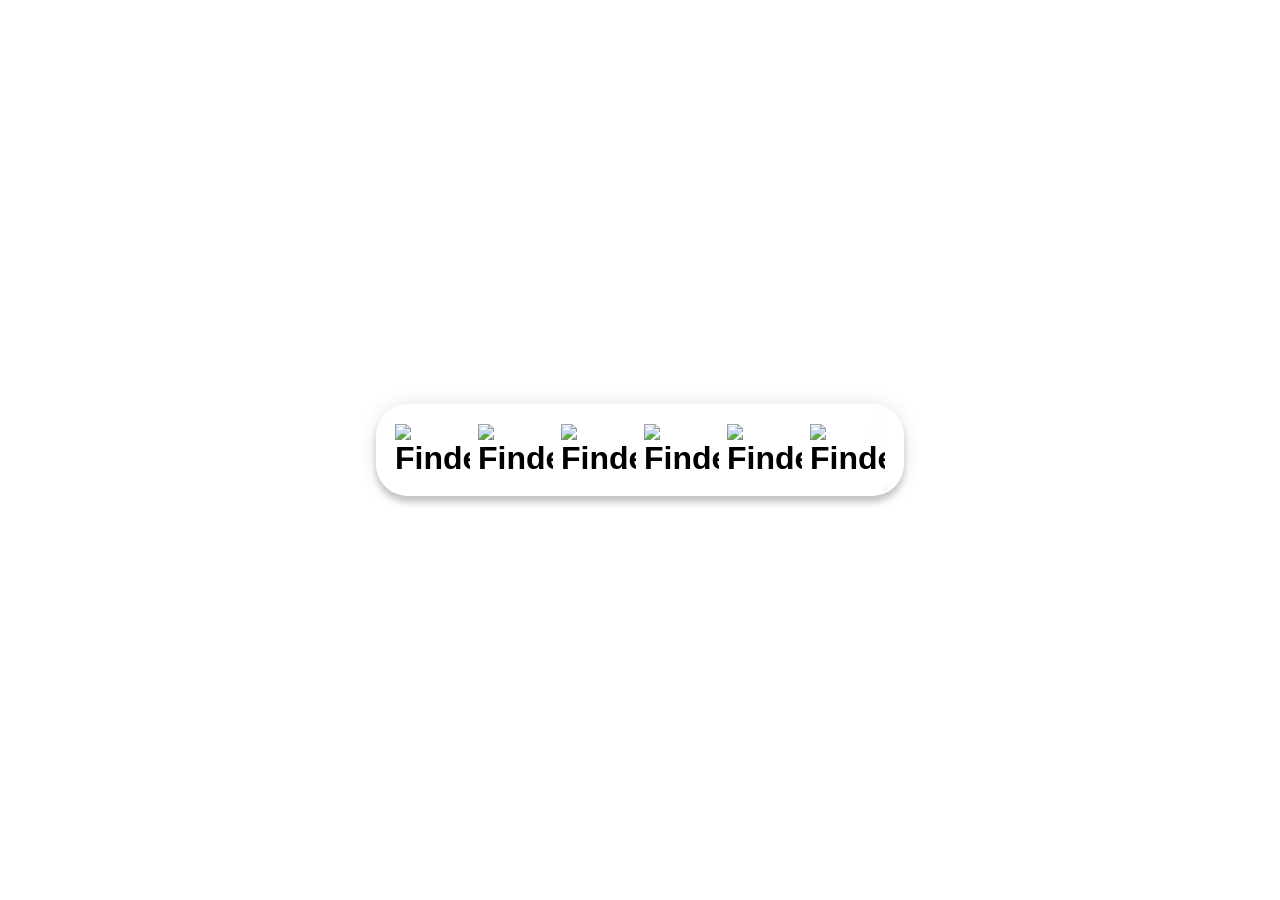
==== Test.html @ 77840a1f "added glass effect" ====
<!DOCTYPE html>
<html lang="en">
<head>
    <meta charset="UTF-8">
    <meta name="viewport" content="width=device-width, initial-scale=1.0">
    <link rel="stylesheet" href="Test.css">
    <title>Document</title>
</head>
<body>
    <div class="wrapper">
        <div class="liquidGlass-wrapper dock">
          <div class="liquidGlass-effect"></div>
          <div class="liquidGlass-tint"></div>
          <div class="liquidGlass-shine"></div>
          <div class="liquidGlass-text">
            <div class="dock">
              <img
                src="https://raw.githubusercontent.com/lucasromerodb/liquid-glass-effect-macos/refs/heads/main/assets/finder.png"
                alt="Finder"
              />
              <img
                src="https://raw.githubusercontent.com/lucasromerodb/liquid-glass-effect-macos/refs/heads/main/assets/map.png"
                alt="Finder"
              />
              <img
                src="https://raw.githubusercontent.com/lucasromerodb/liquid-glass-effect-macos/refs/heads/main/assets/messages.png"
                alt="Finder"
              />
              <img
                src="https://raw.githubusercontent.com/lucasromerodb/liquid-glass-effect-macos/refs/heads/main/assets/notes.png"
                alt="Finder"
              />
              <img
                src="https://raw.githubusercontent.com/lucasromerodb/liquid-glass-effect-macos/refs/heads/main/assets/safari.png"
                alt="Finder"
              />
              <img
                src="https://raw.githubusercontent.com/lucasromerodb/liquid-glass-effect-macos/refs/heads/main/assets/books.png"
                alt="Finder"
              />
            </div>
          </div>
        </div>

    <svg style="display: none">
      <filter
        id="glass-distortion"
        x="0%"
        y="0%"
        width="100%"
        height="100%"
        filterUnits="objectBoundingBox"
      >
        <feTurbulence
          type="fractalNoise"
          baseFrequency="0.01 0.01"
          numOctaves="1"
          seed="5"
          result="turbulence"
        />
        <!-- Seeds: 14, 17,  -->

        <feComponentTransfer in="turbulence" result="mapped">
          <feFuncR type="gamma" amplitude="1" exponent="10" offset="0.5" />
          <feFuncG type="gamma" amplitude="0" exponent="1" offset="0" />
          <feFuncB type="gamma" amplitude="0" exponent="1" offset="0.5" />
        </feComponentTransfer>

        <feGaussianBlur in="turbulence" stdDeviation="3" result="softMap" />

        <feSpecularLighting
          in="softMap"
          surfaceScale="5"
          specularConstant="1"
          specularExponent="100"
          lighting-color="white"
          result="specLight"
        >
          <fePointLight x="-200" y="-200" z="300" />
        </feSpecularLighting>

        <feComposite
          in="specLight"
          operator="arithmetic"
          k1="0"
          k2="1"
          k3="1"
          k4="0"
          result="litImage"
        />

        <feDisplacementMap
          in="SourceGraphic"
          in2="softMap"
          scale="150"
          xChannelSelector="R"
          yChannelSelector="G"
        />
      </filter>
    </svg>
</body>
</html>
---- Test.css ----
/* LIQUID GLASS STYLES */

.liquidGlass-wrapper {
  position: relative;
  display: flex;
  font-weight: 600;
  overflow: hidden;

  box-shadow: 0 6px 6px rgba(0, 0, 0, 0.2), 0 0 20px rgba(0, 0, 0, 0.1);

  transition: all 0.4s cubic-bezier(0.175, 0.885, 0.32, 2.2);
}

.liquidGlass-effect {
  position: absolute;
  z-index: 0;
  inset: 0;

  backdrop-filter: blur(3px);
  filter: url(#glass-distortion);
  overflow: hidden;
}

.liquidGlass-tint {
  z-index: 1;
  position: absolute;
  inset: 0;
  background: rgba(255, 255, 255, 0.50);
}

.liquidGlass-shine {
  position: absolute;
  inset: 0;
  z-index: 2;

  overflow: hidden;

  box-shadow: inset 2px 2px 1px 0 rgba(255, 255, 255, 0.5),
    inset -1px -1px 1px 1px rgba(255, 255, 255, 0.5);
}

.liquidGlass-text {
  z-index: 3;
  font-size: 2rem;
  color: black;
}

/* OTHER STYLES */

body {
  padding: 0;
  margin: 0;
  display: flex;
  align-items: center;
  justify-content: center;
  height: 100vh;
  background: url("https://media.istockphoto.com/id/1430511443/vector/christmas-mistletoe-foliage-and-berries-vector-seamless-pattern.jpg?s=612x612&w=0&k=20&c=oqxlH7ytgd5yjBQroACirJ1gH7Au1tq8gmsdeGd-Crk=")
    center center;
  background-size: 500px;
  font-family: sans-serif;
  font-weight: 300;

  animation: moveBackground 60s linear infinite;
}

/*
GREEN BACKGROUND
https://media.istockphoto.com/id/1430511443/vector/christmas-mistletoe-foliage-and-berries-vector-seamless-pattern.jpg?s=612x612&w=0&k=20&c=oqxlH7ytgd5yjBQroACirJ1gH7Au1tq8gmsdeGd-Crk=

ORANGE BACKGROUND
https://images.fineartamerica.com/images/artworkimages/mediumlarge/3/beautiful-orange-and-pastel-flowers-seamless-pattern-julien.jpg

MARGARITAS BACKGROUND
https://static.vecteezy.com/system/resources/previews/056/652/082/non_2x/hand-drawn-white-flower-seamless-pattern-floral-repeating-wallpaper-for-textile-design-fabric-print-wrapping-paper-cute-daisy-flowers-on-blue-background-repeated-ditsy-texture-vector.jpg

SPRING FLOWERS BACKGROUND
https://img.freepik.com/free-vector/flat-floral-spring-pattern-design_23-2150117078.jpg

VECTOR WINDS BACKGROUND
https://i.ibb.co/MDbLn4N4/vectors.png

RED FLOWERS BACKGROUND
https://www.publicdomainpictures.net/pictures/610000/velka/seamless-floral-wallpaper-art-1715193626Gct.jpg
*/

a {
  text-decoration: none;
}

.wrapper {
  display: flex;
  gap: 25px;
  flex-direction: column;
  justify-content: center;
  align-items: flex-end;
}


.dock {
  display: flex;
  align-items: center;
  justify-content: center;
  gap: 8px;
  border-radius: 2rem;
  padding: 0.6rem;
}

/* NOTE: You need to duplicate styles onto the child `div`s (`> div`) so that the glass wrapper and all the layers are affected in the same way.  */
.dock,
.dock > div {
  border-radius: 2rem;
}

.dock:hover {
  padding: 0.8rem;
  border-radius: 2.5rem;
}
.dock:hover > div {
  border-radius: 2.5rem;
}

.dock img {
  width: 75px;
  padding: 0;
  transition: all 0.4s cubic-bezier(0.175, 0.885, 0.32, 2.2);
  cursor: pointer;
}

.dock img:hover {
  transform: scale(0.95);
  transform-origin: center center;
}

@keyframes moveBackground {
  from {
    background-position: 0% 0%;
  }
  to {
    background-position: 0% -1500%;
  }
}
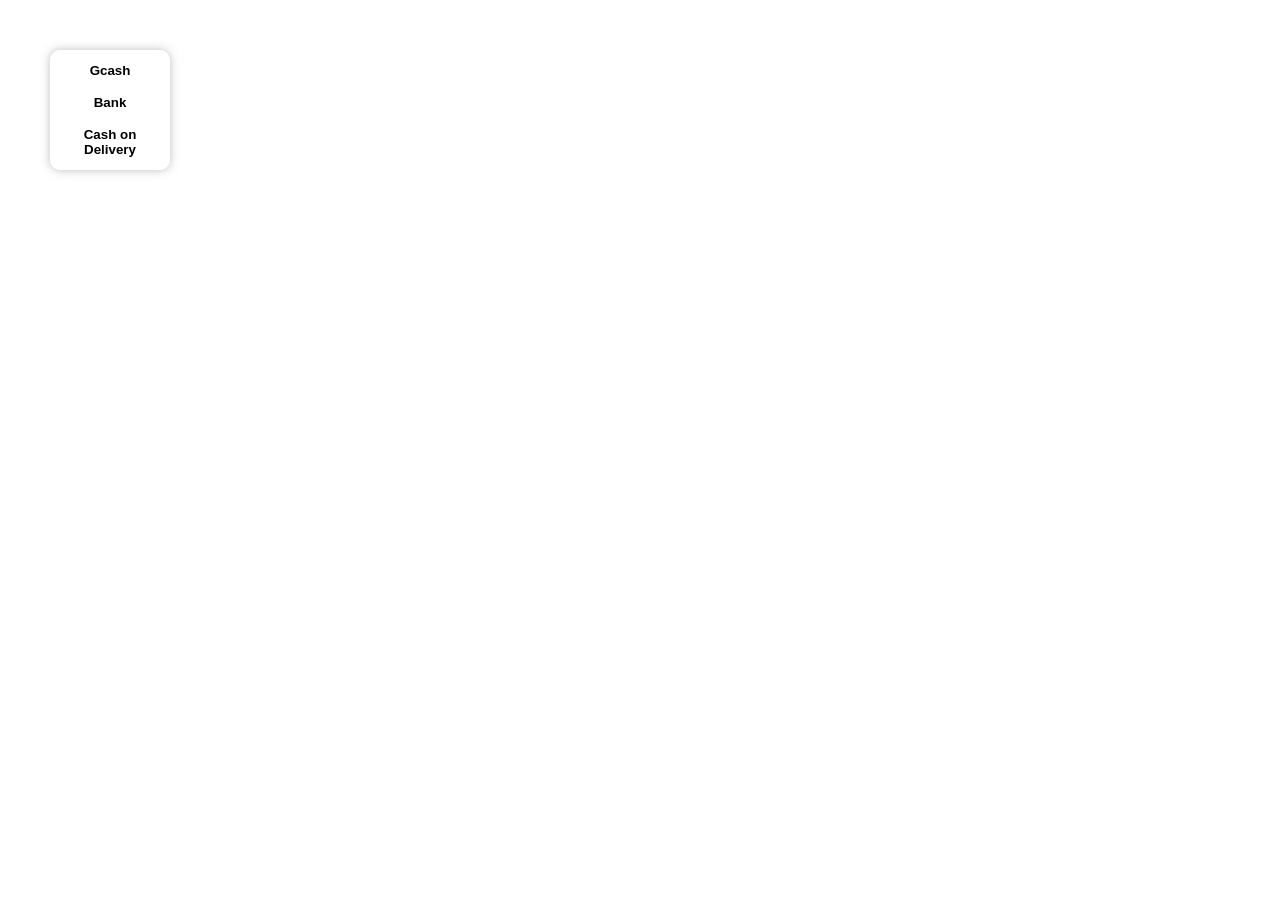
==== commit e5efd527: "test" ====
--- a/Test.html
+++ b/Test.html
@@ -1,102 +1,16 @@
-<!DOCTYPE html>
+<!doctype html>
 <html lang="en">
-<head>
-    <meta charset="UTF-8">
-    <meta name="viewport" content="width=device-width, initial-scale=1.0">
-    <link rel="stylesheet" href="Test.css">
+  <head>
+    <meta charset="UTF-8" />
+    <meta name="viewport" content="width=device-width, initial-scale=1.0" />
+    <link rel="stylesheet" href="Test.css" />
     <title>Document</title>
-</head>
-<body>
-    <div class="wrapper">
-        <div class="liquidGlass-wrapper dock">
-          <div class="liquidGlass-effect"></div>
-          <div class="liquidGlass-tint"></div>
-          <div class="liquidGlass-shine"></div>
-          <div class="liquidGlass-text">
-            <div class="dock">
-              <img
-                src="https://raw.githubusercontent.com/lucasromerodb/liquid-glass-effect-macos/refs/heads/main/assets/finder.png"
-                alt="Finder"
-              />
-              <img
-                src="https://raw.githubusercontent.com/lucasromerodb/liquid-glass-effect-macos/refs/heads/main/assets/map.png"
-                alt="Finder"
-              />
-              <img
-                src="https://raw.githubusercontent.com/lucasromerodb/liquid-glass-effect-macos/refs/heads/main/assets/messages.png"
-                alt="Finder"
-              />
-              <img
-                src="https://raw.githubusercontent.com/lucasromerodb/liquid-glass-effect-macos/refs/heads/main/assets/notes.png"
-                alt="Finder"
-              />
-              <img
-                src="https://raw.githubusercontent.com/lucasromerodb/liquid-glass-effect-macos/refs/heads/main/assets/safari.png"
-                alt="Finder"
-              />
-              <img
-                src="https://raw.githubusercontent.com/lucasromerodb/liquid-glass-effect-macos/refs/heads/main/assets/books.png"
-                alt="Finder"
-              />
-            </div>
-          </div>
-        </div>
-
-    <svg style="display: none">
-      <filter
-        id="glass-distortion"
-        x="0%"
-        y="0%"
-        width="100%"
-        height="100%"
-        filterUnits="objectBoundingBox"
-      >
-        <feTurbulence
-          type="fractalNoise"
-          baseFrequency="0.01 0.01"
-          numOctaves="1"
-          seed="5"
-          result="turbulence"
-        />
-        <!-- Seeds: 14, 17,  -->
-
-        <feComponentTransfer in="turbulence" result="mapped">
-          <feFuncR type="gamma" amplitude="1" exponent="10" offset="0.5" />
-          <feFuncG type="gamma" amplitude="0" exponent="1" offset="0" />
-          <feFuncB type="gamma" amplitude="0" exponent="1" offset="0.5" />
-        </feComponentTransfer>
-
-        <feGaussianBlur in="turbulence" stdDeviation="3" result="softMap" />
-
-        <feSpecularLighting
-          in="softMap"
-          surfaceScale="5"
-          specularConstant="1"
-          specularExponent="100"
-          lighting-color="white"
-          result="specLight"
-        >
-          <fePointLight x="-200" y="-200" z="300" />
-        </feSpecularLighting>
-
-        <feComposite
-          in="specLight"
-          operator="arithmetic"
-          k1="0"
-          k2="1"
-          k3="1"
-          k4="0"
-          result="litImage"
-        />
-
-        <feDisplacementMap
-          in="SourceGraphic"
-          in2="softMap"
-          scale="150"
-          xChannelSelector="R"
-          yChannelSelector="G"
-        />
-      </filter>
-    </svg>
-</body>
-</html>+  </head>
+  <body>
+    <div class="PaymentOptionsMainSel">
+      <button class="PaymentOption1">Gcash</button>
+      <button class="PaymentOption1">Bank</button>
+      <button class="PaymentOption1">Cash on Delivery</button>
+    </div>
+  </body>
+</html>
--- a/Test.css
+++ b/Test.css
@@ -1,141 +1,33 @@
-/* LIQUID GLASS STYLES */
+.PaymentOptionsMainSel {
+  position: absolute;
+  top: 50px;
+  left: 50px;
+  display: grid;
+  grid-template-row: 10px 10px 10px;
+  row-gap: 10px;
+  width: 100px;
+  height: 100px;
+  background-color: rgba(255, 255, 255, 0.5);
+  border-radius: 10px;
+  padding: 10px;
+  box-shadow: 0 0 10px rgba(126, 126, 126, 0.5);
 
-.liquidGlass-wrapper {
-  position: relative;
-  display: flex;
-  font-weight: 600;
-  overflow: hidden;
-
-  box-shadow: 0 6px 6px rgba(0, 0, 0, 0.2), 0 0 20px rgba(0, 0, 0, 0.1);
-
-  transition: all 0.4s cubic-bezier(0.175, 0.885, 0.32, 2.2);
+  animation: OpenPaymentUp 0.5s forwards;
 }
 
-.liquidGlass-effect {
-  position: absolute;
-  z-index: 0;
-  inset: 0;
-
-  backdrop-filter: blur(3px);
-  filter: url(#glass-distortion);
-  overflow: hidden;
+.PaymentOption1,
+.PaymentOption2,
+.PaymentOption3 {
+  background-color: rgba(255, 255, 255, 0);
+  border: none;
+  transition: all 0.3s cubic-bezier(0.175, 0.885, 0.32, 1.275);
+  font-family: Arial;
+  font-weight: 700;
 }
 
-.liquidGlass-tint {
-  z-index: 1;
-  position: absolute;
-  inset: 0;
-  background: rgba(255, 255, 255, 0.50);
+.PaymentOption1:hover,
+.PaymentOption2:hover,
+.PaymentOption3:hover {
+  scale: 1.1;
 }
 
-.liquidGlass-shine {
-  position: absolute;
-  inset: 0;
-  z-index: 2;
-
-  overflow: hidden;
-
-  box-shadow: inset 2px 2px 1px 0 rgba(255, 255, 255, 0.5),
-    inset -1px -1px 1px 1px rgba(255, 255, 255, 0.5);
-}
-
-.liquidGlass-text {
-  z-index: 3;
-  font-size: 2rem;
-  color: black;
-}
-
-/* OTHER STYLES */
-
-body {
-  padding: 0;
-  margin: 0;
-  display: flex;
-  align-items: center;
-  justify-content: center;
-  height: 100vh;
-  background: url("https://media.istockphoto.com/id/1430511443/vector/christmas-mistletoe-foliage-and-berries-vector-seamless-pattern.jpg?s=612x612&w=0&k=20&c=oqxlH7ytgd5yjBQroACirJ1gH7Au1tq8gmsdeGd-Crk=")
-    center center;
-  background-size: 500px;
-  font-family: sans-serif;
-  font-weight: 300;
-
-  animation: moveBackground 60s linear infinite;
-}
-
-/*
-GREEN BACKGROUND
-https://media.istockphoto.com/id/1430511443/vector/christmas-mistletoe-foliage-and-berries-vector-seamless-pattern.jpg?s=612x612&w=0&k=20&c=oqxlH7ytgd5yjBQroACirJ1gH7Au1tq8gmsdeGd-Crk=
-
-ORANGE BACKGROUND
-https://images.fineartamerica.com/images/artworkimages/mediumlarge/3/beautiful-orange-and-pastel-flowers-seamless-pattern-julien.jpg
-
-MARGARITAS BACKGROUND
-https://static.vecteezy.com/system/resources/previews/056/652/082/non_2x/hand-drawn-white-flower-seamless-pattern-floral-repeating-wallpaper-for-textile-design-fabric-print-wrapping-paper-cute-daisy-flowers-on-blue-background-repeated-ditsy-texture-vector.jpg
-
-SPRING FLOWERS BACKGROUND
-https://img.freepik.com/free-vector/flat-floral-spring-pattern-design_23-2150117078.jpg
-
-VECTOR WINDS BACKGROUND
-https://i.ibb.co/MDbLn4N4/vectors.png
-
-RED FLOWERS BACKGROUND
-https://www.publicdomainpictures.net/pictures/610000/velka/seamless-floral-wallpaper-art-1715193626Gct.jpg
-*/
-
-a {
-  text-decoration: none;
-}
-
-.wrapper {
-  display: flex;
-  gap: 25px;
-  flex-direction: column;
-  justify-content: center;
-  align-items: flex-end;
-}
-
-
-.dock {
-  display: flex;
-  align-items: center;
-  justify-content: center;
-  gap: 8px;
-  border-radius: 2rem;
-  padding: 0.6rem;
-}
-
-/* NOTE: You need to duplicate styles onto the child `div`s (`> div`) so that the glass wrapper and all the layers are affected in the same way.  */
-.dock,
-.dock > div {
-  border-radius: 2rem;
-}
-
-.dock:hover {
-  padding: 0.8rem;
-  border-radius: 2.5rem;
-}
-.dock:hover > div {
-  border-radius: 2.5rem;
-}
-
-.dock img {
-  width: 75px;
-  padding: 0;
-  transition: all 0.4s cubic-bezier(0.175, 0.885, 0.32, 2.2);
-  cursor: pointer;
-}
-
-.dock img:hover {
-  transform: scale(0.95);
-  transform-origin: center center;
-}
-
-@keyframes moveBackground {
-  from {
-    background-position: 0% 0%;
-  }
-  to {
-    background-position: 0% -1500%;
-  }
-}
